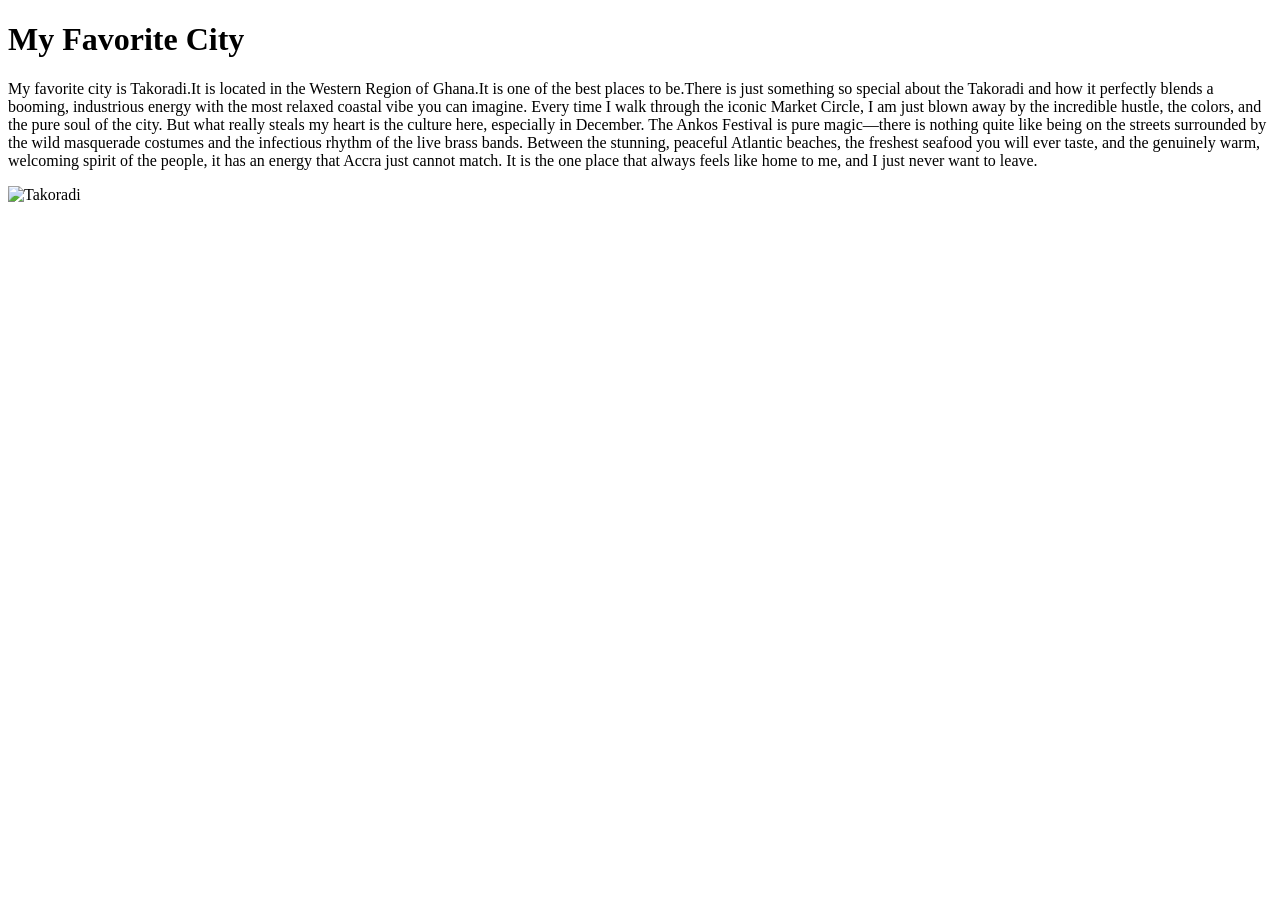
==== week01/favorite-city.html @ a0dcf669 "favorite" ====
<!DOCTYPE html>
<html lang="en">

<head>
    <meta charset="UTF-8">
    <meta name="viewport" content="width=device-width, initial-scale=1.0">
    <title>My Favorite city - William Ntim</title>
</head>

<body>
    <h1>My Favorite City</h1>
    <p>My favorite city is Takoradi.It is located in the Western Region of Ghana.It is one of the
        best places to be.There is just something so special about the Takoradi and how it perfectly
        blends a booming,
        industrious energy with the most relaxed coastal vibe you can imagine. Every time I walk
        through the
        iconic Market Circle, I am just blown away by the incredible hustle, the colors, and the
        pure soul
        of the city. But what really steals my heart is the culture here, especially in December.
        The Ankos
        Festival is pure magic—there is nothing quite like being on the streets surrounded by the
        wild
        masquerade costumes and the infectious rhythm of the live brass bands. Between the stunning,
        peaceful Atlantic beaches, the freshest seafood you will ever taste, and the genuinely warm,
        welcoming spirit of the people, it has an energy that Accra just cannot match. It is the one
        place
        that always feels like home to me, and I just never want to leave.</p>
    <img
      src="https://upload.wikimedia.org/wikipedia/commons/thumb/2/22/Sekondi-Takoradi_Montage.jpg/330px-Sekondi-Takoradi_Montage.jpg"
      alt="Takoradi" srcset="">

</body>

</html>
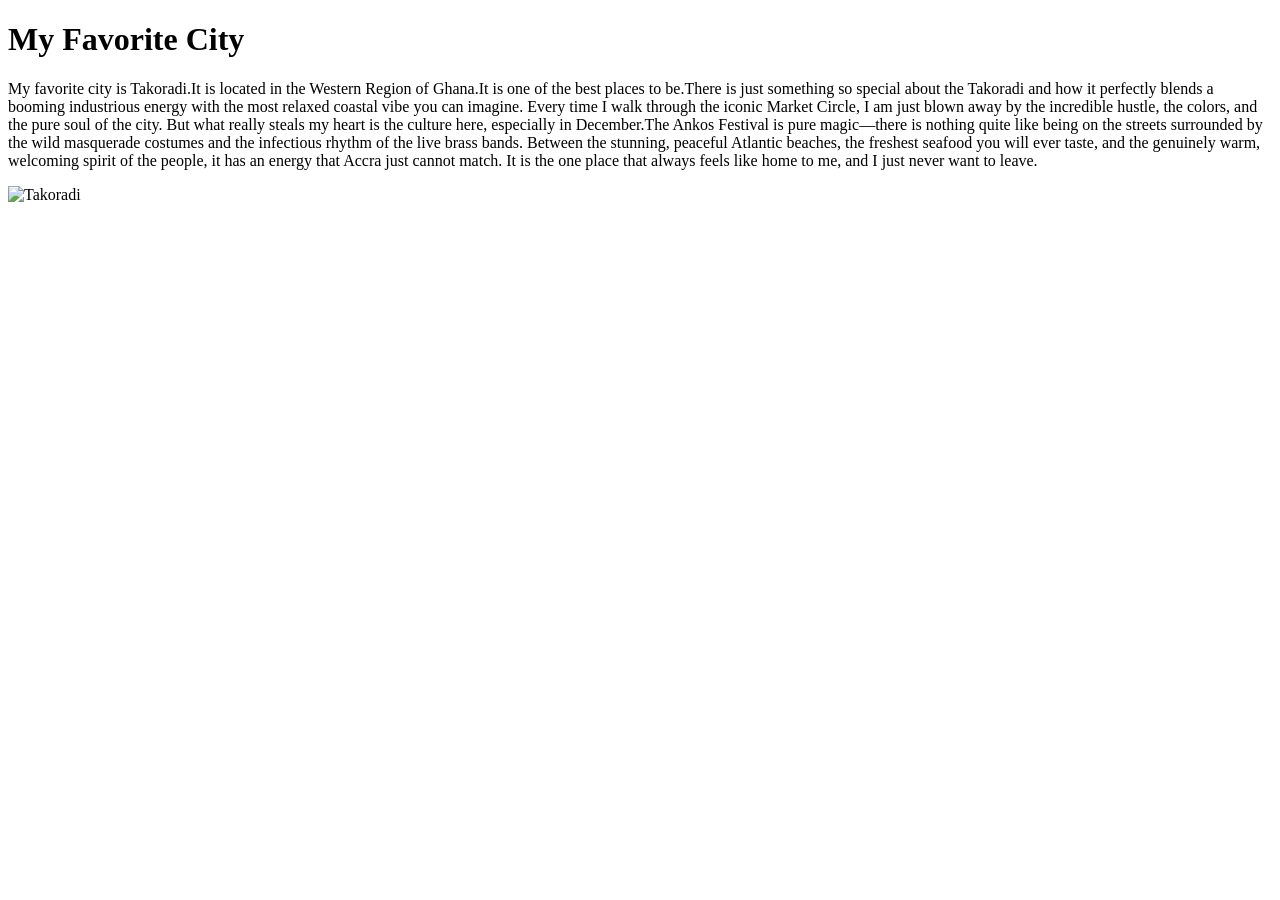
==== commit 0d52c649: "f" ====
--- a/week01/favorite-city.html
+++ b/week01/favorite-city.html
@@ -11,20 +11,15 @@
     <h1>My Favorite City</h1>
     <p>My favorite city is Takoradi.It is located in the Western Region of Ghana.It is one of the
         best places to be.There is just something so special about the Takoradi and how it perfectly
-        blends a booming,
-        industrious energy with the most relaxed coastal vibe you can imagine. Every time I walk
-        through the
-        iconic Market Circle, I am just blown away by the incredible hustle, the colors, and the
-        pure soul
-        of the city. But what really steals my heart is the culture here, especially in December.
-        The Ankos
-        Festival is pure magic—there is nothing quite like being on the streets surrounded by the
-        wild
-        masquerade costumes and the infectious rhythm of the live brass bands. Between the stunning,
-        peaceful Atlantic beaches, the freshest seafood you will ever taste, and the genuinely warm,
-        welcoming spirit of the people, it has an energy that Accra just cannot match. It is the one
-        place
-        that always feels like home to me, and I just never want to leave.</p>
+        blends a booming industrious energy with the most relaxed coastal vibe you can imagine.
+        Every time I walk through the iconic Market Circle, I am just blown away by the incredible
+        hustle, the colors, and the pure soul of the city. But what really steals my heart is the
+        culture here, especially in December.The Ankos Festival is pure magic—there is nothing quite
+        like being on the streets surrounded by the wild masquerade costumes and the infectious
+        rhythm of the live brass bands. Between the stunning, peaceful Atlantic beaches, the
+        freshest seafood you will ever taste, and the genuinely warm, welcoming spirit of the
+        people, it has an energy that Accra just cannot match. It is the one place that always feels
+        like home to me, and I just never want to leave.</p>
     <img
       src="https://upload.wikimedia.org/wikipedia/commons/thumb/2/22/Sekondi-Takoradi_Montage.jpg/330px-Sekondi-Takoradi_Montage.jpg"
       alt="Takoradi" srcset="">
